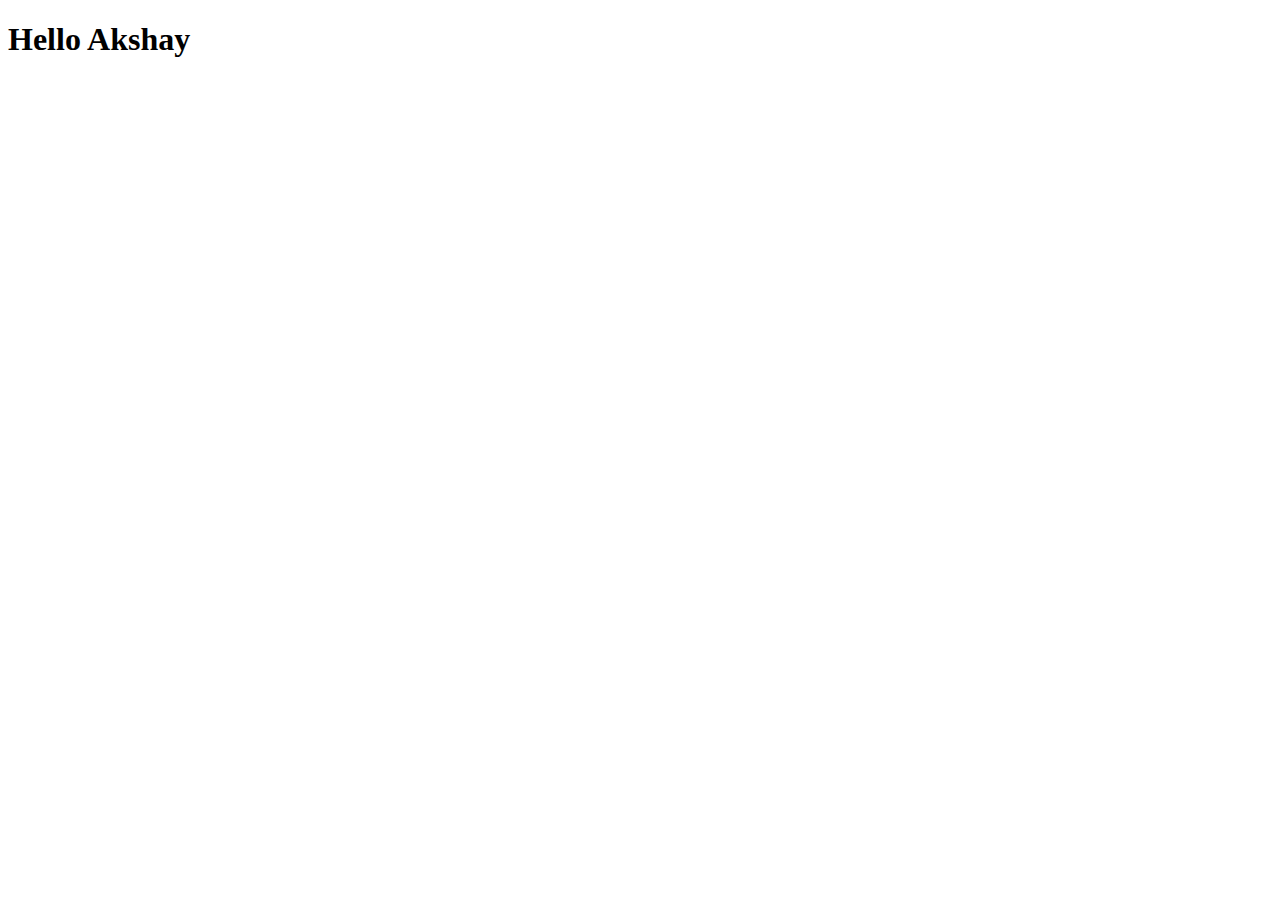
==== index.html @ 4ca2ed49 "Done" ====
<!DOCTYPE html>
<html lang="en">
<head>
    <meta charset="UTF-8">
    <meta http-equiv="X-UA-Compatible" content="IE=edge">
    <meta name="viewport" content="width=device-width, initial-scale=1.0">
    <title>Document</title>
</head>
<body>
    <h1>Hello Akshay</h1>
</body>
</html>
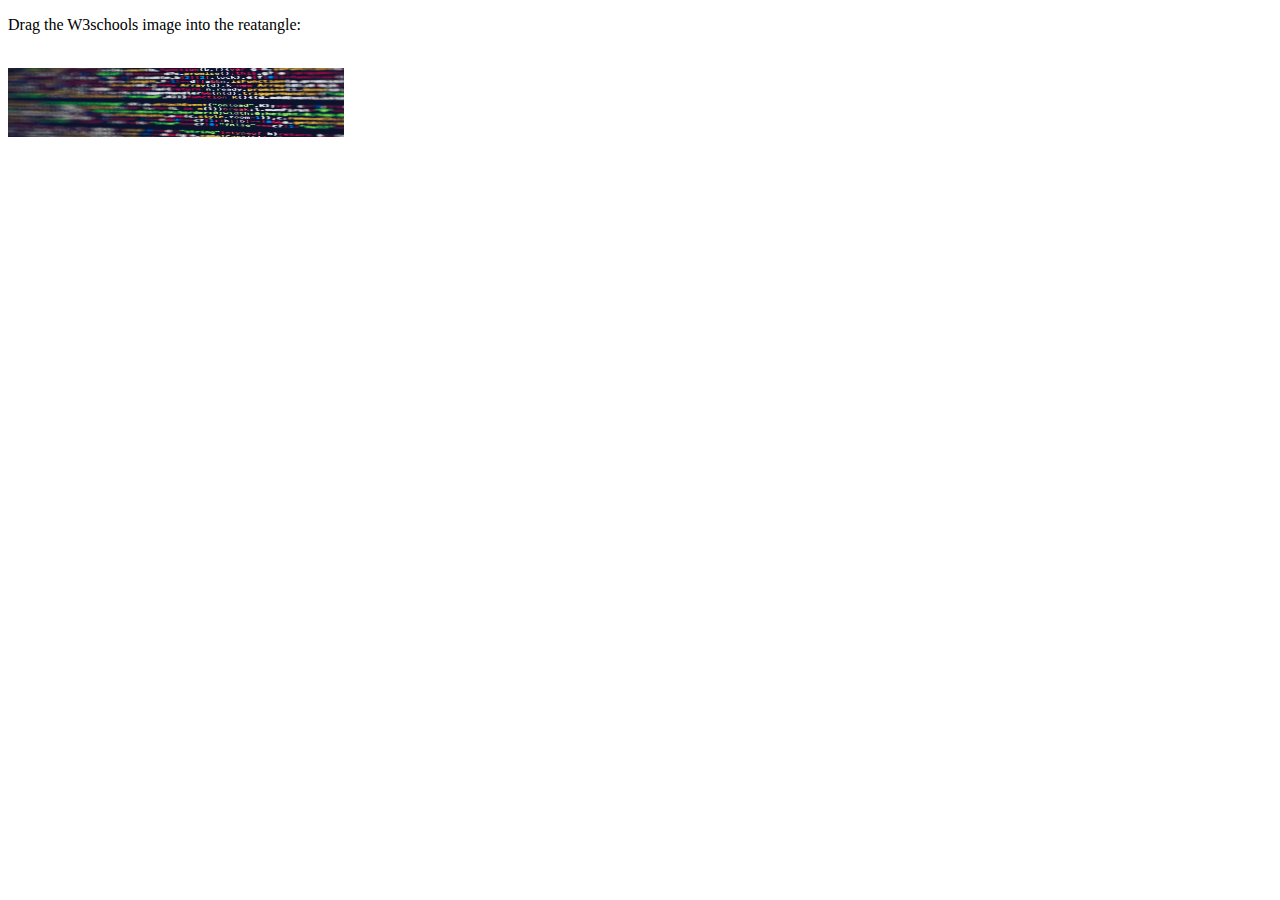
==== commit d63b3bc3: "Done" ====
--- a/index.html
+++ b/index.html
@@ -4,9 +4,16 @@
     <meta charset="UTF-8">
     <meta http-equiv="X-UA-Compatible" content="IE=edge">
     <meta name="viewport" content="width=device-width, initial-scale=1.0">
-    <title>Document</title>
+    <title>DragDown</title>
+    <script>
+        
+    </script>
 </head>
 <body>
-    <h1>Hello Akshay</h1>
+    <p>Drag the W3schools image into the reatangle:</p>
+
+    <div id="div1" ondrop="drope(event)" ondragover="allowDrop(event)"></div>
+    <br>
+    <img src="./thumbnail4.jpg" alt="img" id="drag1" draggable="true" ondragstart="drag(event)" width="336" height="69">
 </body>
 </html>